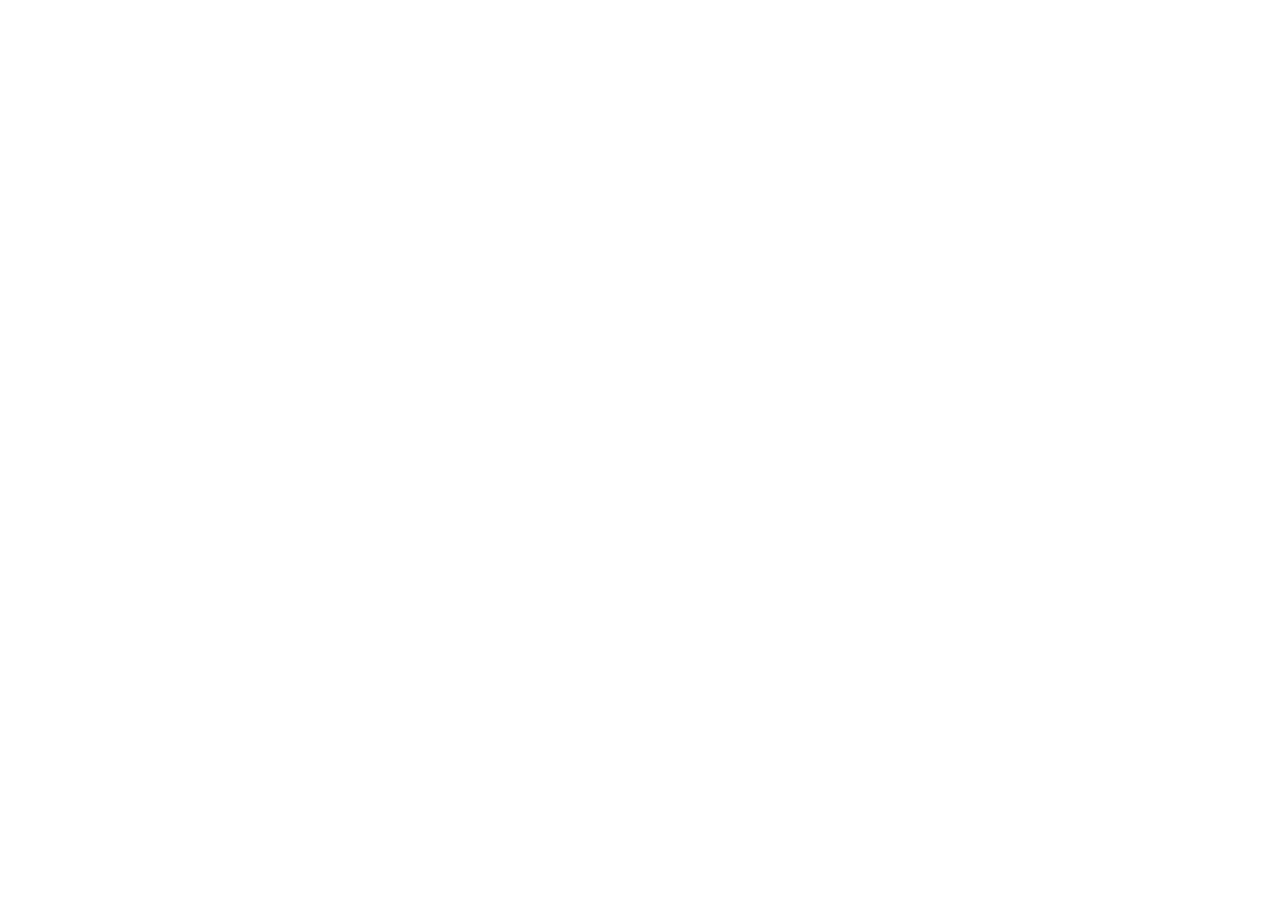
==== app/users/templates/users/register.html @ ec11d358 "12.08.2026" ====
<!DOCTYPE html>
<html lang="en">

<head>
    <meta charset="UTF-8">
    <meta name="viewport" content="width=device-width, initial-scale=1.0">
    <title>Document</title>
</head>

<body>

</body>

</html>
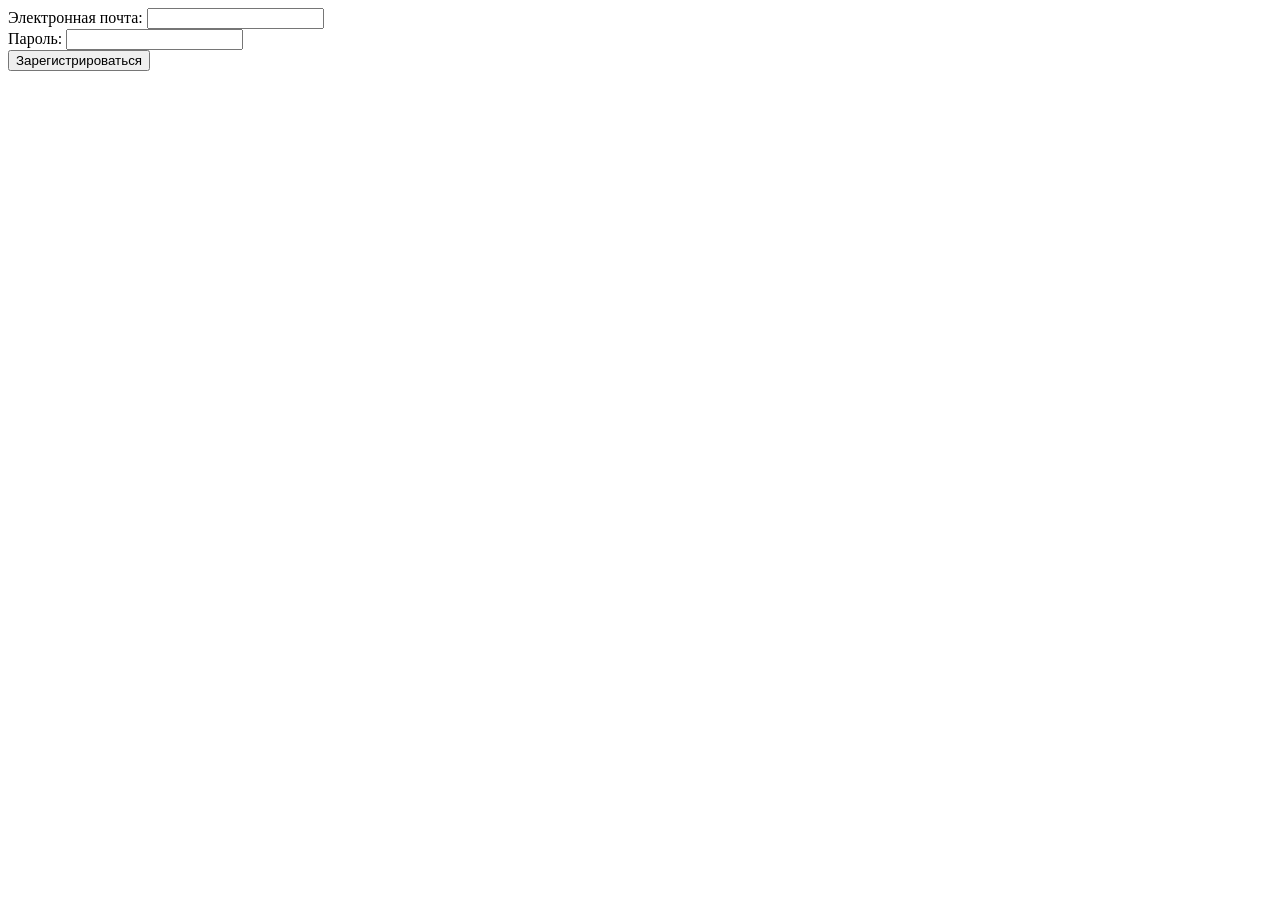
==== commit 874661d3: "add reg" ====
--- a/app/users/templates/users/register.html
+++ b/app/users/templates/users/register.html
@@ -4,11 +4,20 @@
 <head>
     <meta charset="UTF-8">
     <meta name="viewport" content="width=device-width, initial-scale=1.0">
-    <title>Document</title>
+    <title>Регистрация</title>
 </head>
 
 <body>
+    <form method="POST" action="{{ url_for('users.register') }}">
 
+        <label for="email">Электронная почта:</label>
+        <input type="email" id="email" name="email" required><br>
+
+        <label for="password">Пароль:</label>
+        <input type="password" id="password" name="password" required><br>
+
+        <button type="submit">Зарегистрироваться</button>
+    </form>
 </body>
 
 </html>
